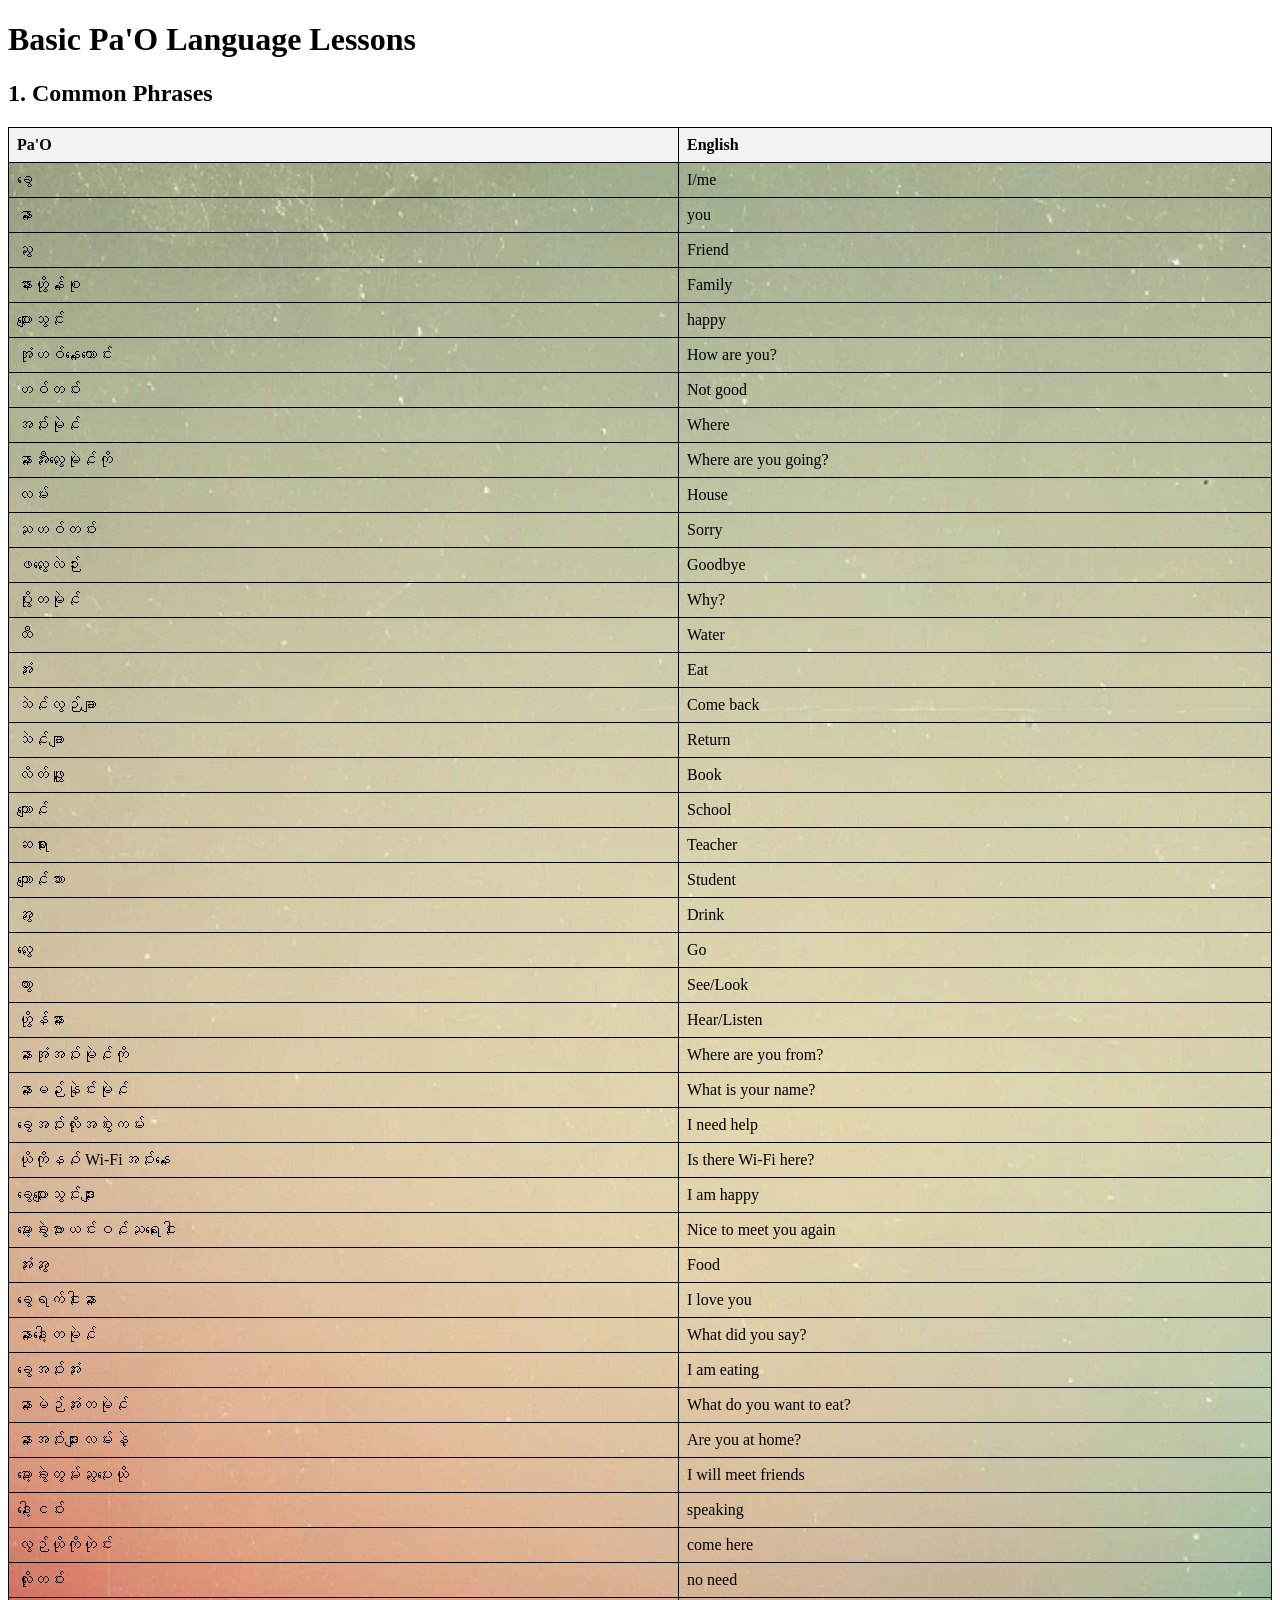
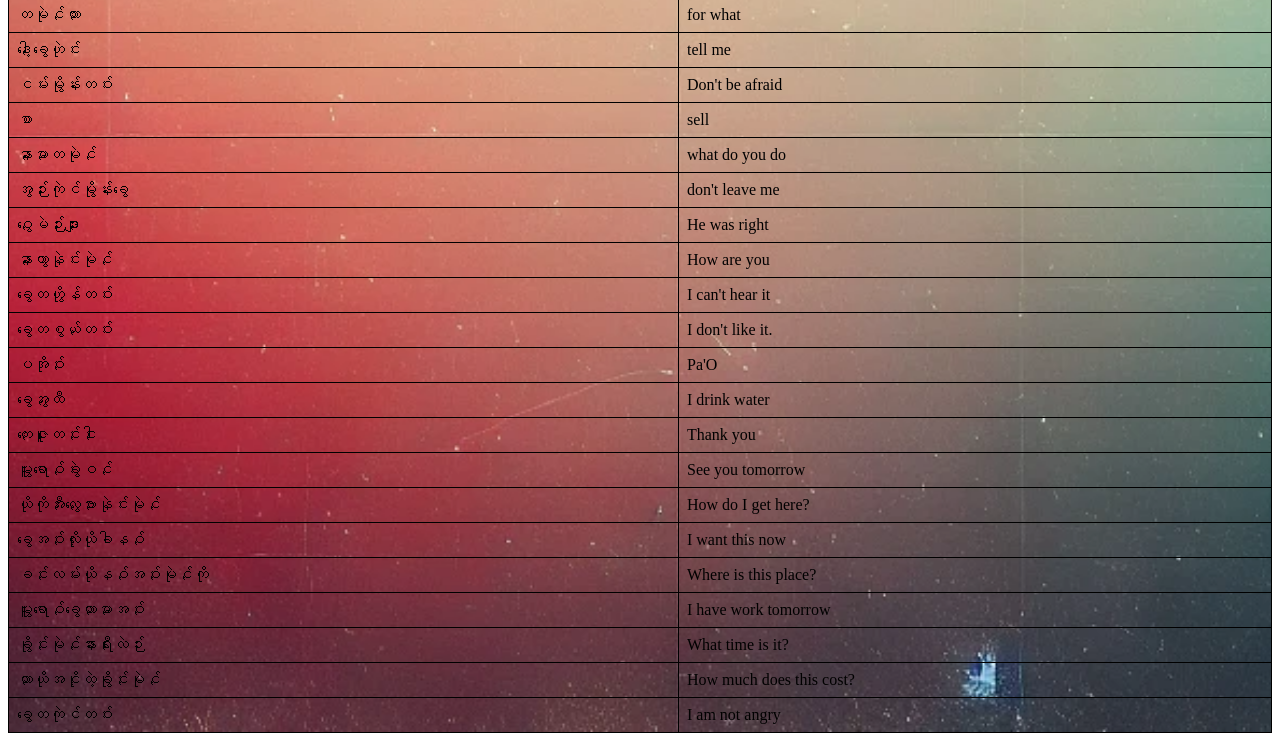
==== Pa-O Language l1.html @ 12c5af99 "Update Pa-O Language l1.html" ====
<!DOCTYPE html>
<html lang="en">
<head>
    <meta charset="UTF-8">
    <meta name="viewport" content="width=device-width, initial-scale=1.0">
    <title>Pa'O Language Lessons</title>
    <style>
        table {
            width: 100%;
            border-collapse: collapse;
            background-image: url('img/qa1.webp');
            background-size: cover;
            background-position: center;
            background-repeat: no-repeat;
        }
        th, td {
            border: 1px solid black;
            padding: 8px;
            text-align: left;
        }
        th {
            background-color: #f2f2f2;
        }
    </style>
</head>
<body>
    <h1>Basic Pa'O Language Lessons</h1>

    <h2>1. Common Phrases</h2>
    <table>
        <tr>
          <th>Pa'O</th>  
          <th>English</th>
        </tr>
        <tr>
            <td>ခွေ</td>
            <td>I/me</td>
        </tr>
        <tr>
            <td>နာꩻ</td>
            <td>you</td>
        </tr>
        <tr>
            <td>သွꩻ</td>
            <td>Friend</td>
        </tr>
        <tr>
            <td>နားဟွိုန်ꩻစု</td>
            <td>Family</td>
        </tr>
        <tr>
            <td>ပျောႏသွင်ႏ</td>
            <td>happy</td>
        </tr>
        <tr>
            <td>အုံဟဝ်နေꩻဟောင်း</td>
            <td>How are you?</td>
        </tr>
        <tr>
            <td>ဟဝ်တဝ်း</td>
            <td>Not good</td>
        </tr>
        <tr>
            <td>အဝ်ႏမုဲင်ꩻ</td>
            <td>Where</td>
        </tr>
        <tr>
            <td>နာꩻအီႏလွေꩻမုဲင်ꩻကို</td>
            <td>Where are you going?</td>
        </tr>
        <tr>
            <td>လမ်း</td>
            <td>House</td>
        </tr>
        <tr>
            <td>သꩻဟဝ်တဝ်း</td>
            <td>Sorry</td>
        </tr>
        <tr>
            <td>ဖလွေꩻလဲဉ်း</td>
            <td>Goodbye</td>
        </tr>
        <tr>
            <td>ပွိုးတမုဲင်ꩻ</td>
            <td>Why?</td>
        </tr>
        <tr>
            <td>ထီ</td>
            <td>Water</td>
        </tr>
        <tr>
            <td>အံႏ</td>
            <td>Eat</td>
        </tr>
        <tr>
            <td>သဲင်ꩻလွဉ်ချာ</td>
            <td>Come back</td>
        </tr>
        <tr>
            <td>သဲင်ꩻချာ</td>
            <td>Return</td>
        </tr>
        <tr>
            <td>လိတ်ဖွူꩻ</td>
            <td>Book</td>
        </tr>
        <tr>
            <td>ကျောင်ꩻ</td>
            <td>School</td>
        </tr>
        <tr>
            <td>ဆရာႏ</td>
            <td>Teacher</td>
        </tr>
        <tr>
            <td>ကျောင်ꩻသား</td>
            <td>Student</td>
        </tr>
        <tr>
            <td>အွꩻ</td>
            <td>Drink</td>
        </tr>
        <tr>
            <td>လွေꩻ</td>
            <td>Go</td>
        </tr>
        <tr>
            <td>ထွား</td>
            <td>See/Look</td>
        </tr>
        <tr>
            <td>ဟွိုန်နာႏ</td>
            <td>	Hear/Listen</td>
        </tr>
           <tr>
            <td>နာꩻအုံအဝ်ႏမုဲင်ꩻကို</td>
            <td>Where are you from?</td>
        </tr>
        <tr>
            <td>နာꩻမဉ်ꩻနုဲင်းမုဲင်ꩻ</td>
            <td>What is your name?</td>
        </tr>
        <tr>
            <td>ခွေအဝ်ႏလိုႏအစွဲးကမ်း</td>
            <td>I need help</td>
        </tr>
        <tr>
            <td>ယိုကိုနဝ်ꩻ Wi-Fiအဝ်ႏနေꩻ</td>
            <td>Is there Wi-Fi here?</td>
        </tr>
        <tr>
            <td>ခွေပျောႏသွင်ႏဒျာႏ</td>
            <td>I am happy</td>
        </tr>
        <tr>
            <td>မော့ꩻခွဲးဗာႏယင်းဝင်ꩻသꩻရေꩻငါႏ</td>
            <td>Nice to meet you again</td>
    </tr>
        <tr>
            <td>အံႏအွꩻ</td>
            <td>Food</td>
        </tr>
          <tr>
            <td>ခွေရက်ငါႏနာꩻ</td>
            <td> I love you </td>
        </tr>

    <tr>
            <td>နာꩻဒေါ့ꩻတမုဲင်ꩻ</td>
            <td> What did you say? </td>
        </tr>
        <tr>
            <td>ခွေအဝ်ႏအံႏ</td>
            <td>I am eating</td>
        </tr>
        <tr>
            <td>နာꩻမဲဉ်အံႏတမုဲင်ꩻ</td>
            <td>What do you want to eat?</td>
        </tr>
        <tr>
            <td>နာꩻအဝ်ႏဒျာႏလမ်းနဲ့</td>
            <td>Are you at home?</td>
        </tr>
        <tr>
            <td>မော့ꩻခွဲးတွမ်ႏသွꩻပေႏယို</td>
            <td>I will meet friends</td>
        </tr>
            <tr>
            <td>ဒေါ့ꩻငဝ်း</td>
            <td>speaking </td>
        </tr>
    <tr>
            <td>လွဉ်ယိုကိုဟုဲင်း</td>
            <td> come here </td>
        </tr>
    <tr>
            <td> လိုႏတဝ်း </td>
            <td> no need </td>
        </tr>
    <tr>
            <td>တမုဲင်ꩻတာႏ </td>
            <td> for what </td>
        </tr>
    <tr>
            <td>  ဒေါ့ꩻခွေဟုဲင်း </td>
            <td> tell me </td>
        </tr>
    <tr>
            <td> ငမ်းမွိုန်းတဝ်း</td>
            <td> Don't be afraid </td>
        </tr>
<tr>
  <td> စာ</td>
  <td> sell </td>
</tr>
    <tr>
            <td> နာꩻမာꩻတမုဲင်ꩻ </td>
            <td>what do you do</td>
        </tr>
    <tr>
            <td> အွဉ်ႏကုဲင်မွိုန်းခွေ </td>
            <td> don't leave me </td>
        </tr>
    <tr>
            <td> ဝွေꩻမဲဉ်ႏဒျာႏ </td>
            <td> He was right </td>
        </tr>
    <tr>
            <td> နာꩻထွာနုဲင်းမုဲင်ꩻ </td>
            <td> How are you </td>
        </tr>
    <tr>
            <td>ခွေတဟွိုန်တဝ်း</td>
            <td> I can't hear it </td>
        </tr>
    <tr>
            <td> ခွေတစွယ်ꩻတဝ်း </td>
            <td> I don't like it. </td>
        </tr>
<tr>
  <td> ပအိုဝ်ႏ </td>
  <td>Pa'O</td>
</tr>
   <tr>
            <td>  ခွေအွꩻထီ </td>
            <td> I drink water </td>
        </tr>
    <tr>
            <td>  ကေႏဇူꩻတင်ႏငါႏ </td>
            <td> Thank you </td>
        </tr>
    <tr>
            <td> မွူးရောဝ်ꩻခွဲးဝင်ꩻ </td>
            <td> See you tomorrow </td>
        </tr>
    <tr>
            <td> ယိုကိုအီႏလွေꩻဗာႏနုဲင်းမုဲင်ꩻ </td>
            <td> How do I get here? </td>
        </tr>
    <tr>
            <td> ခွေအဝ်ႏလိုႏယိုခါနဝ်ꩻ </td>
            <td> I want this now </td>
        </tr>
          <tr>
            <td> ခင်ႏလမ်းယိုနဝ်ꩻအဝ်ႏမုဲင်ꩻကို </td>
            <td> Where is this place? </td>
        </tr>
    <tr>
            <td> မွူးရောဝ်ꩻခွေထာꩻမာꩻအဝ်ႏ </td>
            <td> I have work tomorrow </td>
        </tr>
    <tr>
            <td> ခွိုင်ႏမုဲင်ꩻနားရီႏလဲဉ်း </td>
            <td> What time is it? </td>
        </tr>
    <tr>
            <td> ထာꩻယိုအငိုꩻထဲ့ခွိုင်ႏမုဲင်ꩻ </td>
            <td> How much does this cost? </td>
        </tr>
    <tr>
            <td> ခွေတကုဲင်တဝ်း </td>
            <td> I am not angry </td>
        </tr>
    </table>
</body>
</html>
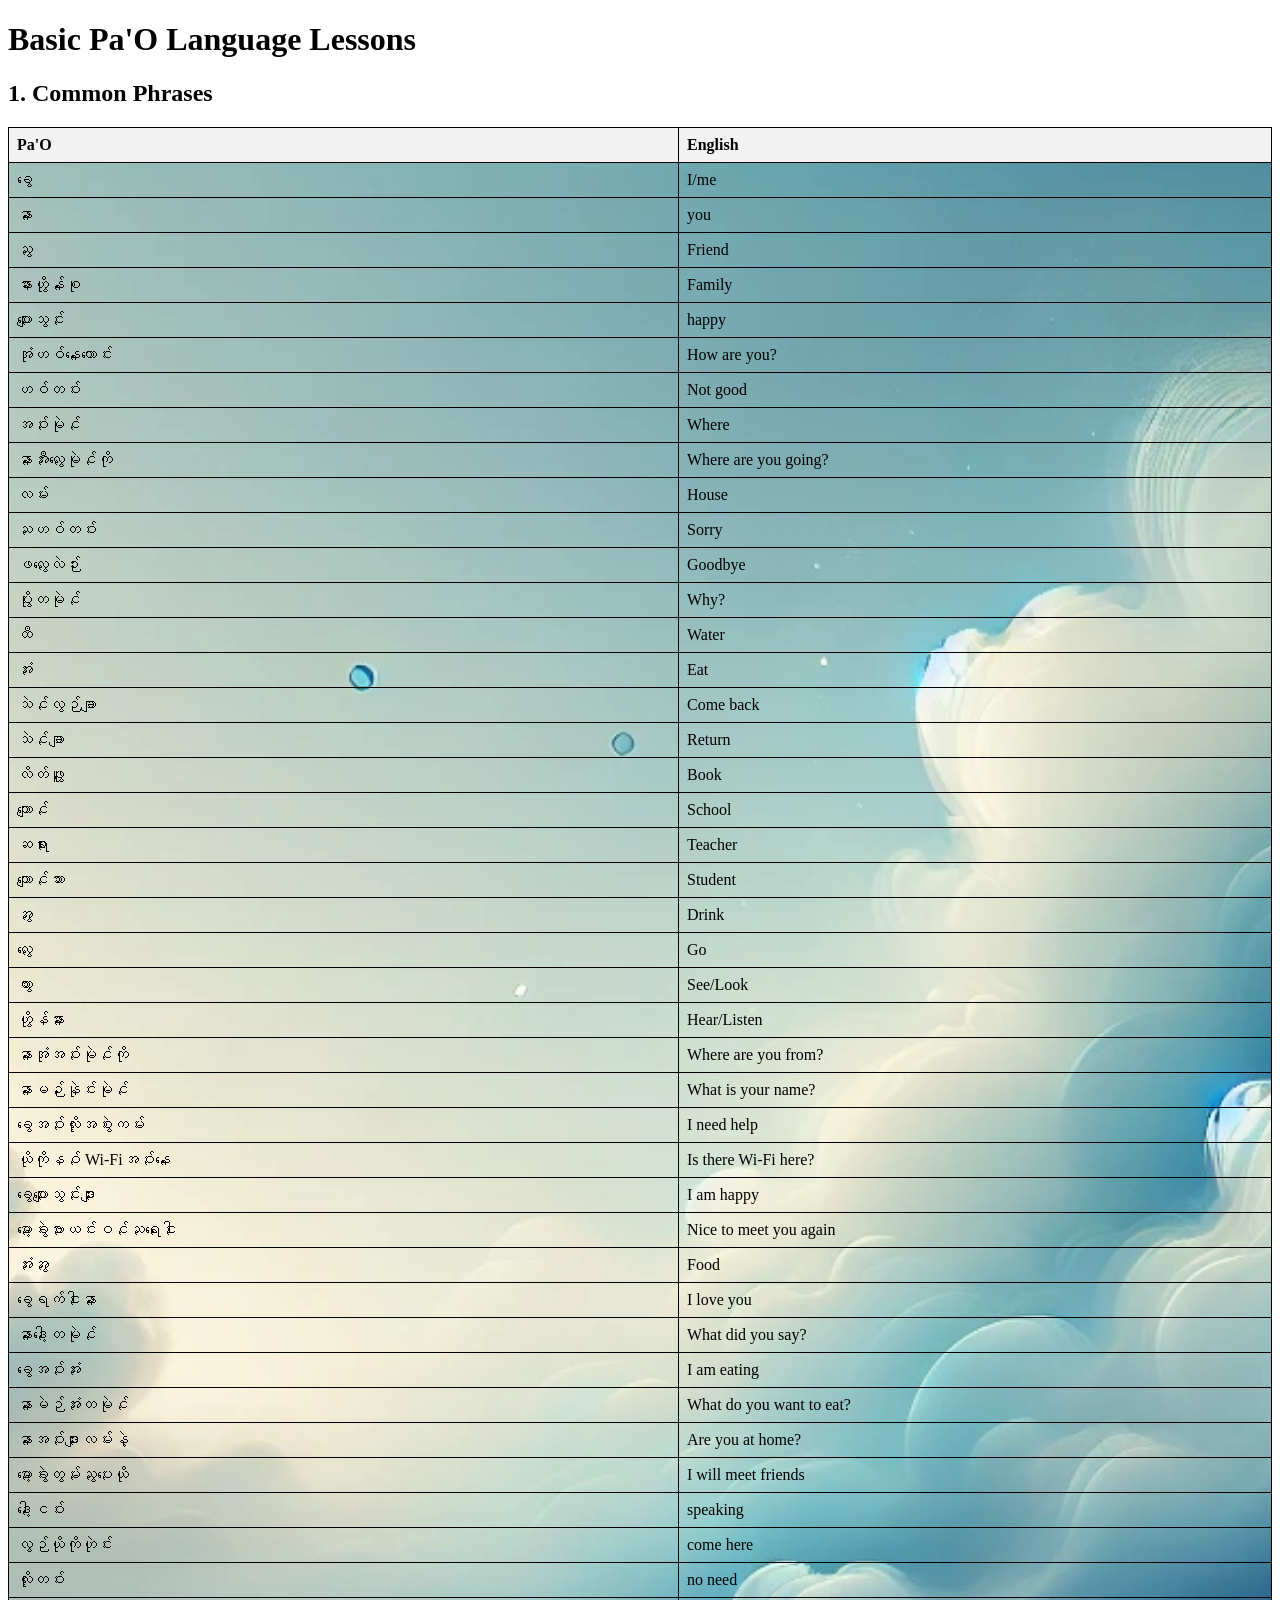
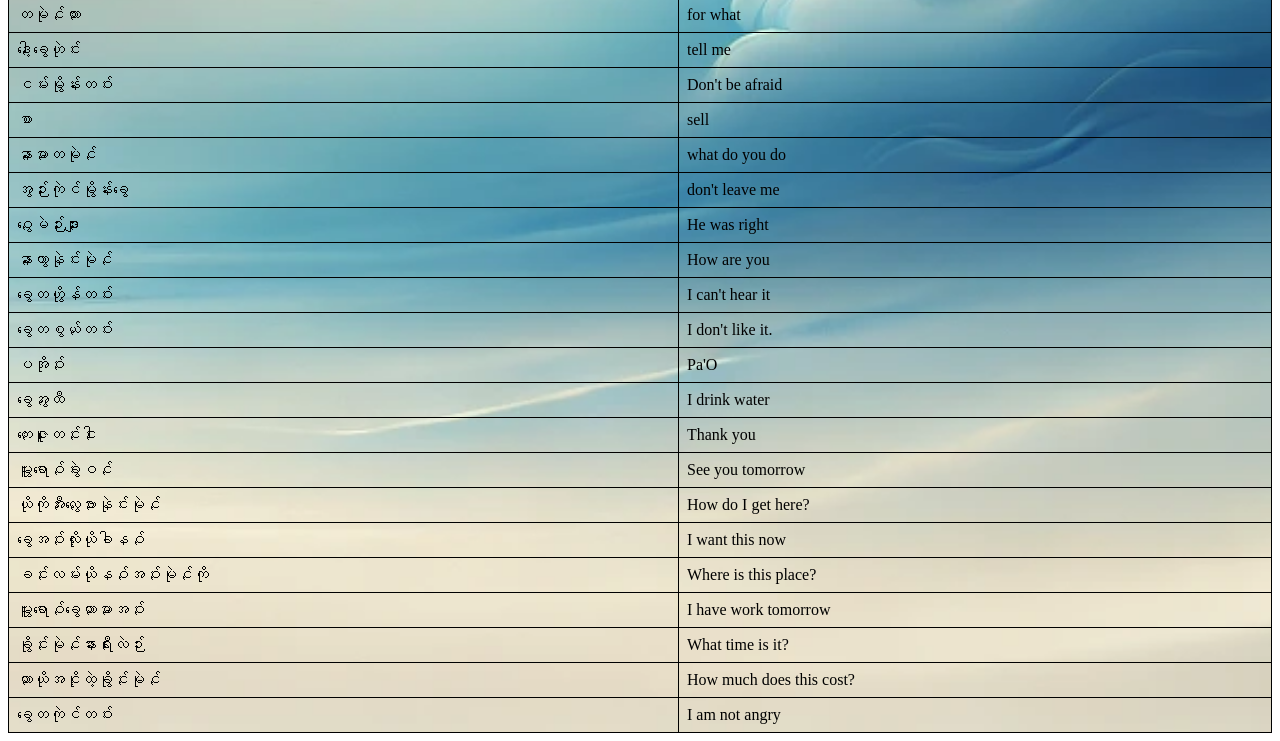
==== commit e8f157e3: "Update Pa-O Language l1.html" ====
--- a/Pa-O Language l1.html
+++ b/Pa-O Language l1.html
@@ -8,7 +8,7 @@
         table {
             width: 100%;
             border-collapse: collapse;
-            background-image: url('img/qa1.webp');
+            background-image: url('img/moee.webp');
             background-size: cover;
             background-position: center;
             background-repeat: no-repeat;
